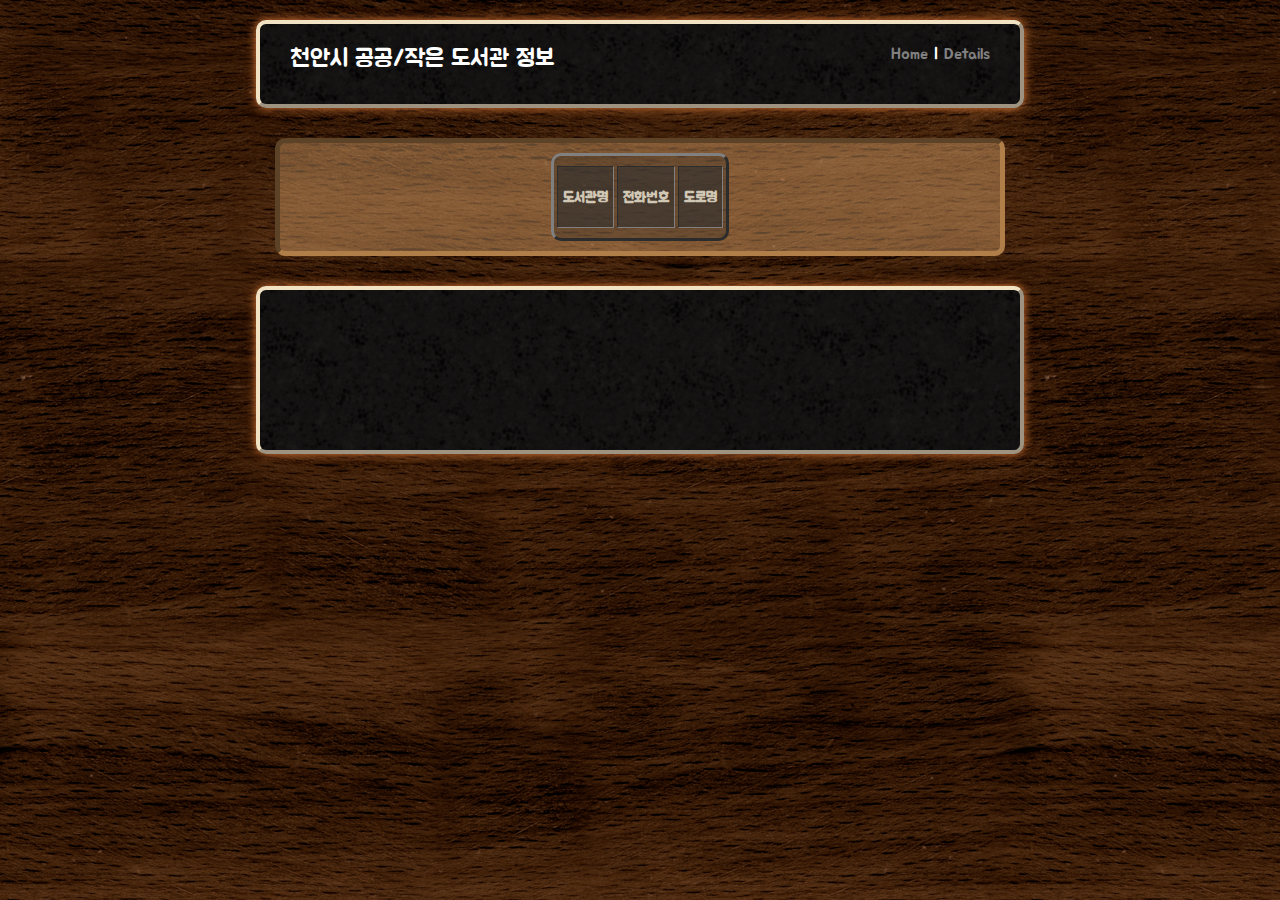
==== detail.html @ 36ebe65e "`22. 5.18." ====
<!DOCTYPE html>
<html lang="kr">
<head>
  <meta charset="UTF-8">
  <meta http-equiv="X-UA-Compatible" content="IE=edge">
  <meta name="viewport" content="width=device-width, initial-scale=1.0">
  <link rel="stylesheet" href="style.css">
  <link rel="preconnect" href="https://fonts.googleapis.com">
  <link rel="preconnect" href="https://fonts.gstatic.com" crossorigin>
  <link href="https://fonts.googleapis.com/css2?family=Jua&display=swap" rel="stylesheet">
  <script type="text/javascript">
    document.oncontextmenu = function(){return false;}
  </script>
  <script src="https://ajax.googleapis.com/ajax/libs/jquery/1.12.4/jquery.min.js"></script>
  <title>Document</title>
  <link rel="stylesheet" href="./style/style.css">
  <link rel="stylesheet" href="./style/detail.css">
</head>
<body oncontextmenu="return false" onselectstart="return false" ondragstart="return false" onkeydown="return true">
  
  <header>
    <h2 id="title">천안시 공공/작은 도서관 정보</h3>
    <nav>
      <a href="./index.html">Home</a>
       |
      <a href="./detail.html">Details</a>
    </nav>
  </header>
  <main>
    <div id="main-wrap"></div>
  </main>
  <footer>
  </footer>
  <script src="./JS/details.js"></script>
</body>
</html>
---- style.css ----
* {
  margin: 0;
  cursor: default;
  font-family: 'Jua', sans-serif;
}

.hidden {
  visibility: hidden;
  opacity: 0%;
}

body {
  /* height: 100vh; */

  /* background-color: black; */
  background-image: url("./src/wood.png");
  /* display: flex;
  flex-direction: column;
  justify-content: space-between; */
}

header, footer {
  padding-bottom: 10px;
  padding-left: 30px;
  padding-right: 30px;
  padding-top: 20px;

  border-style: outset;
  border: 4px outset #F2E2C4;
  border-radius: 10px;

  margin: 20px auto;

  color: white;
  /* background-color: #0d0d0d; */
  background-image: url("./src/leather.png");
  background-size: 100%;
  box-shadow: 0px 0px 10px #e17b37;
}

header {
  height: 100px;
  max-width: 700px;

  /* border: 1px solid red; */

  display: flex;
  justify-content: space-between;
  align-items: flex-start;
}

#title {
  font-weight: 300;
}

footer {
  height: 100px;
  max-width: 700px;
  padding: 30px;
  font-size: 0.8rem;
}

footer:nth-child(2) {
  position: relative;
  right: 10px;
}

a {
  cursor: pointer;
  color: gray;
}

a:hover {
  color: white;
}

a:visited, a:link {
  color: grey;
  text-decoration: none;
}

a:link:hover, a:visited:hover {
  color: white;
}

main {
  margin: 20px;
  padding-top: 10px;
  padding-bottom: 10px;
  text-align: center;
}

img {
  width: 100%;
  
}

#map-wrap {
  max-width: 700px;
  margin: 0 auto;
  position: relative;
  background-color: rgba(220, 167, 110, 0.429);
  border-radius: 10px;
  border: 5px inset rgb(176, 126, 73);
}

#dots>div>span {
  position: absolute;
  width: 20px;
  height: 50px;
  display: flex;
  flex-direction: column;
  justify-content: space-between;
  align-items: center;
}

#dots>div>span:hover{
  z-index: 1;
}

.dot {
  cursor: pointer;
  font-size: 2vw;
  transition: font-size;
  transition-duration: 0.3s;
}

@media (min-width: 700px){
  .dot {
    font-size: 0.8rem;
  }
}

.dot:hover {
  font-size: 1rem;
  z-index: 1;
}

.simpleInfo {
  width: max-content;
  /* position: absolute; */

  background-color: antiquewhite;

  padding: 1px 10px;
  /* margin: 0 auto; */
  border: 1px solid black;
  border-radius: 10px;
  
  font-size: 15px;
  font-weight: 250;
  /* visibility: hidden; */
  transition: opacity visibility;
  transition-duration: 0.5s;
}

#buttons {
  position: absolute;
  top: 10px;
  right: 10px;
}

#buttons button:nth-child(1) {
  background-color: darkred;
}

#buttons button:nth-child(2) {
  background-color: darkgreen;
}

#buttons button:nth-child(1):hover {
  background-color:brown;
}

#buttons button:nth-child(2):hover {
  background-color:green;
}

#buttons button {
  border-radius: 10px;
  color:lavender;
  padding: 7px;
}

#buttons button:active {
  box-shadow: inset -2px -2px 3px rgba(255, 255, 255, .6), inset 2px 2px 3px rgba(0, 0, 0, .6);
}
---- style/style.css ----
* {
  margin: 0;
  cursor: default;
  font-family: 'Jua', sans-serif;
}

.hidden {
  visibility: hidden;
  opacity: 0%;
}

body {
  /* height: 100vh; */

  /* background-color: black; */
  background-image: url("../src/wood.png");
  /* display: flex;
  flex-direction: column;
  justify-content: space-between; */
}

header, footer {
  padding-bottom: 10px;
  padding-left: 30px;
  padding-right: 30px;
  padding-top: 20px;

  border-style: outset;
  border: 4px outset #F2E2C4;
  border-radius: 10px;

  margin: 20px auto;

  color: white;
  /* background-color: #0d0d0d; */
  background-image: url("../src/leather.png");
  background-size: 100%;
  box-shadow: 0px 0px 10px #e17b37;
}

header {
  height: 50px;
  max-width: 700px;

  /* border: 1px solid red; */

  display: flex;
  justify-content: space-between;
  align-items: flex-start;
}

#title {
  font-weight: 300;
}

footer {
  height: 100px;
  max-width: 700px;
  padding: 30px;
  font-size: 0.8rem;
}

footer:nth-child(2) {
  position: relative;
  right: 10px;
}

a {
  cursor: pointer;
  color: gray;
}

a:hover {
  color: white;
}

a:visited, a:link {
  color: grey;
  text-decoration: none;
}

a:link:hover, a:visited:hover {
  color: white;
}

main {
  margin: 20px;
  padding-top: 10px;
  padding-bottom: 10px;
  text-align: center;
}

img {
  width: 100%;
  
}

#map-wrap {
  max-width: 700px;
  margin: 0 auto;
  position: relative;
  background-color: rgba(220, 167, 110, 0.429);
  border-radius: 10px;
  border: 5px inset rgb(176, 126, 73);
}

#dots>div>span {
  position: absolute;
  width: 20px;
  height: 50px;
  display: flex;
  flex-direction: column;
  justify-content: space-between;
  align-items: center;
}

#dots>div>span:hover{
  z-index: 1;
}

.dot {
  cursor: pointer;
  font-size: 2vw;
  transition: font-size;
  transition-duration: 0.3s;
}

@media (min-width: 700px){
  .dot {
    font-size: 0.8rem;
  }
}

.dot:hover {
  font-size: 1rem;
  z-index: 1;
}

.simpleInfo {
  width: max-content;
  /* position: absolute; */

  background-color: antiquewhite;

  padding: 1px 10px;
  /* margin: 0 auto; */
  border: 1px solid black;
  border-radius: 10px;
  
  font-size: 15px;
  font-weight: 250;
  /* visibility: hidden; */
  transition: opacity visibility;
  transition-duration: 0.5s;
}

#buttons {
  position: absolute;
  top: 10px;
  right: 10px;
}

#buttons button:nth-child(1) {
  background-color: darkred;
}

#buttons button:nth-child(2) {
  background-color: darkgreen;
}

#buttons button:nth-child(1):hover {
  background-color:brown;
}

#buttons button:nth-child(2):hover {
  background-color:green;
}

#buttons button {
  border-radius: 10px;
  color:lavender;
  padding: 7px;
}

#buttons button:active {
  box-shadow: inset -2px -2px 3px rgba(255, 255, 255, .6), inset 2px 2px 3px rgba(0, 0, 0, .6);
}
---- style/detail.css ----
#main-wrap {
  max-width: 700px;
  height: max-content;
  margin: 0 auto;
  position: relative;
  background-color: rgba(220, 167, 110, 0.429);
  border-radius: 10px;
  border: 5px inset rgb(176, 126, 73);
  padding: 10px;

  text-align: left;
  color:rgb(209, 199, 181);
}

table {
  margin: 0 auto;
  border-spacing: 3px 10px;
  border-radius: 10px;
  background-color: rgba(35, 35, 35, 0.272);
  /* border: 10px; */
}

thead {
  background-color: rgba(46, 46, 46, 0.577);
  text-align: center;
}

td, th {
  font-size: 0.9rem;
  padding: 5px;
  height: 50px;
}

tr:nth-last-child(2n) {
  background-color: rgba(191, 97, 53, 0.429);
}
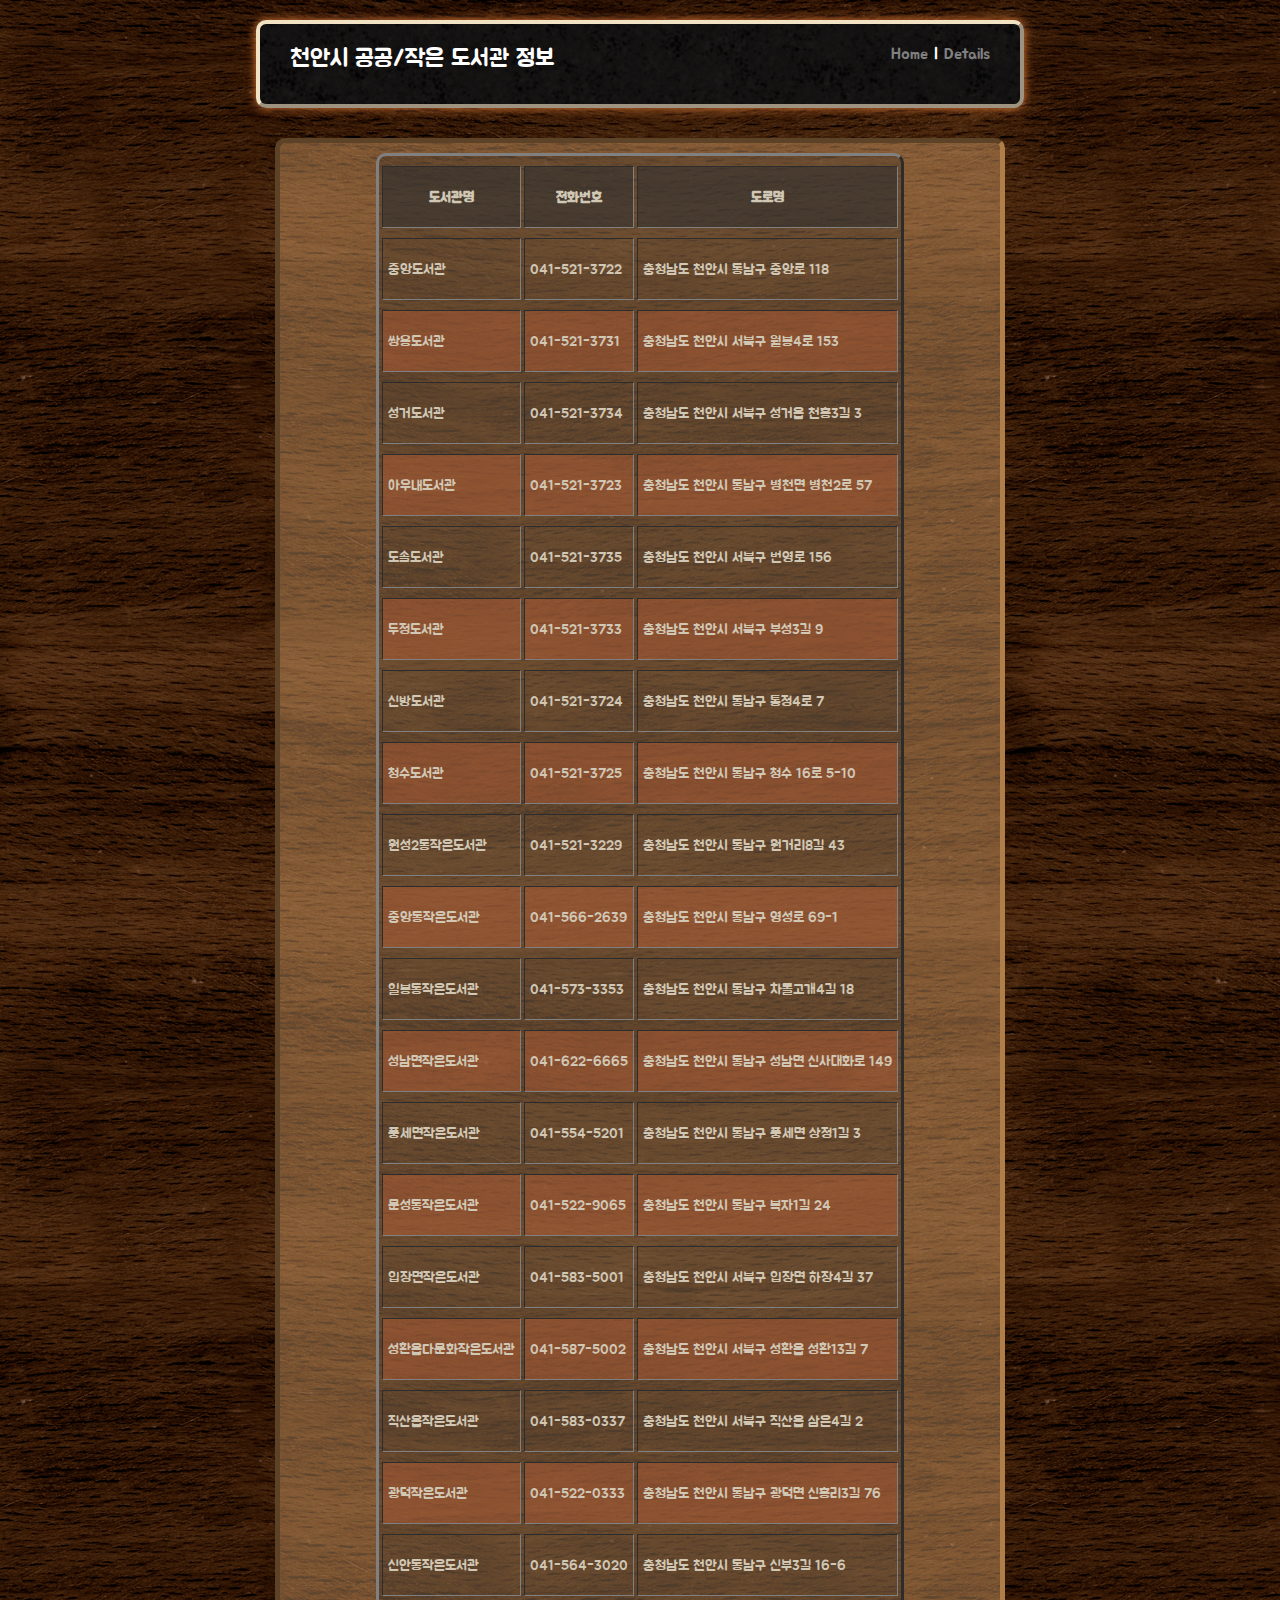
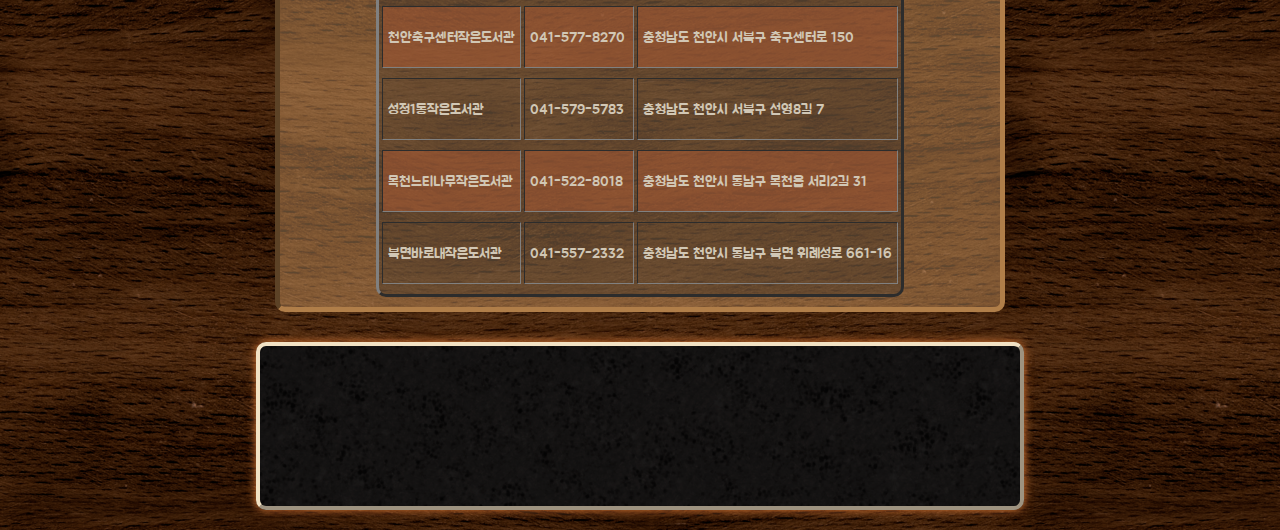
==== commit c15aa642: "`22. 6. 1." ====
--- a/detail.html
+++ b/detail.html
@@ -28,6 +28,14 @@
   </header>
   <main>
     <div id="main-wrap"></div>
+    <div id="info">
+      <button id="info-X">❌</button>
+      <div id="info-wrap">
+        <div id="info-header">
+          <h2></h2>
+        </div>
+      </div>
+    </div>
   </main>
   <footer>
   </footer>
--- a/style/style.css
+++ b/style/style.css
@@ -6,6 +6,7 @@
 
 .hidden {
   visibility: hidden;
+  /* display: none; */
   opacity: 0%;
 }
 
@@ -14,9 +15,16 @@
 
   /* background-color: black; */
   background-image: url("../src/wood.png");
+  overflow-x: hidden;
   /* display: flex;
   flex-direction: column;
   justify-content: space-between; */
+}
+
+hr {
+  /* position: absolute; */
+  width: 100%;
+  margin: 0 auto;
 }
 
 header, footer {
@@ -84,7 +92,6 @@
 }
 
 main {
-  margin: 20px;
   padding-top: 10px;
   padding-bottom: 10px;
   text-align: center;
@@ -138,6 +145,7 @@
 
 .simpleInfo {
   width: max-content;
+  overflow-x: visible;
   /* position: absolute; */
 
   background-color: antiquewhite;
@@ -149,8 +157,7 @@
   
   font-size: 15px;
   font-weight: 250;
-  /* visibility: hidden; */
-  transition: opacity visibility;
+
   transition-duration: 0.5s;
 }
 
@@ -184,4 +191,79 @@
 
 #buttons button:active {
   box-shadow: inset -2px -2px 3px rgba(255, 255, 255, .6), inset 2px 2px 3px rgba(0, 0, 0, .6);
+}
+
+#info {
+  width: 100vw;
+  height: fit-content;
+
+  padding: 30px;
+  position: absolute;
+  top: -400vh;
+  left: 0;
+  padding: 0;
+
+  color: white;
+  background-color: rgba(0, 0, 0, 0.3);
+
+  transition: top;
+  transition-duration: 1s;
+}
+
+#info-wrap {
+  background-color: rgba(0, 0, 0, 0.7);
+  
+  margin: 0 auto;
+  width: 40%;
+}
+
+#info-header {
+  padding-bottom: 30px;
+  padding-top: 30px;
+  background-color: rgba(90, 90, 90, 0.7);
+}
+
+#info-header h2 {
+  font-weight: 300;
+}
+
+#info-X {
+  position: fixed;
+  top: -100px;
+  right: 100px;
+  transition: top;
+  transition-duration: 1s;
+}
+
+#info-main {
+  margin-left: 20px;
+  margin-right: 20px;
+  text-align: left;
+  padding-bottom: 10px;
+}
+
+#info-main h3::before{
+  content: "• ";
+}
+#info-main h3 {
+  font-weight: 200;
+}
+
+#info-main div{
+  margin: 20px 0 30px 20px;
+}
+
+@media all and (max-width: 900px) {
+  * {
+    font-size: small;
+  }
+
+  #info-wrap {
+    width: 100%;
+    margin: 0;
+  }
+
+  #info-X {
+    right: 30px
+  }
 }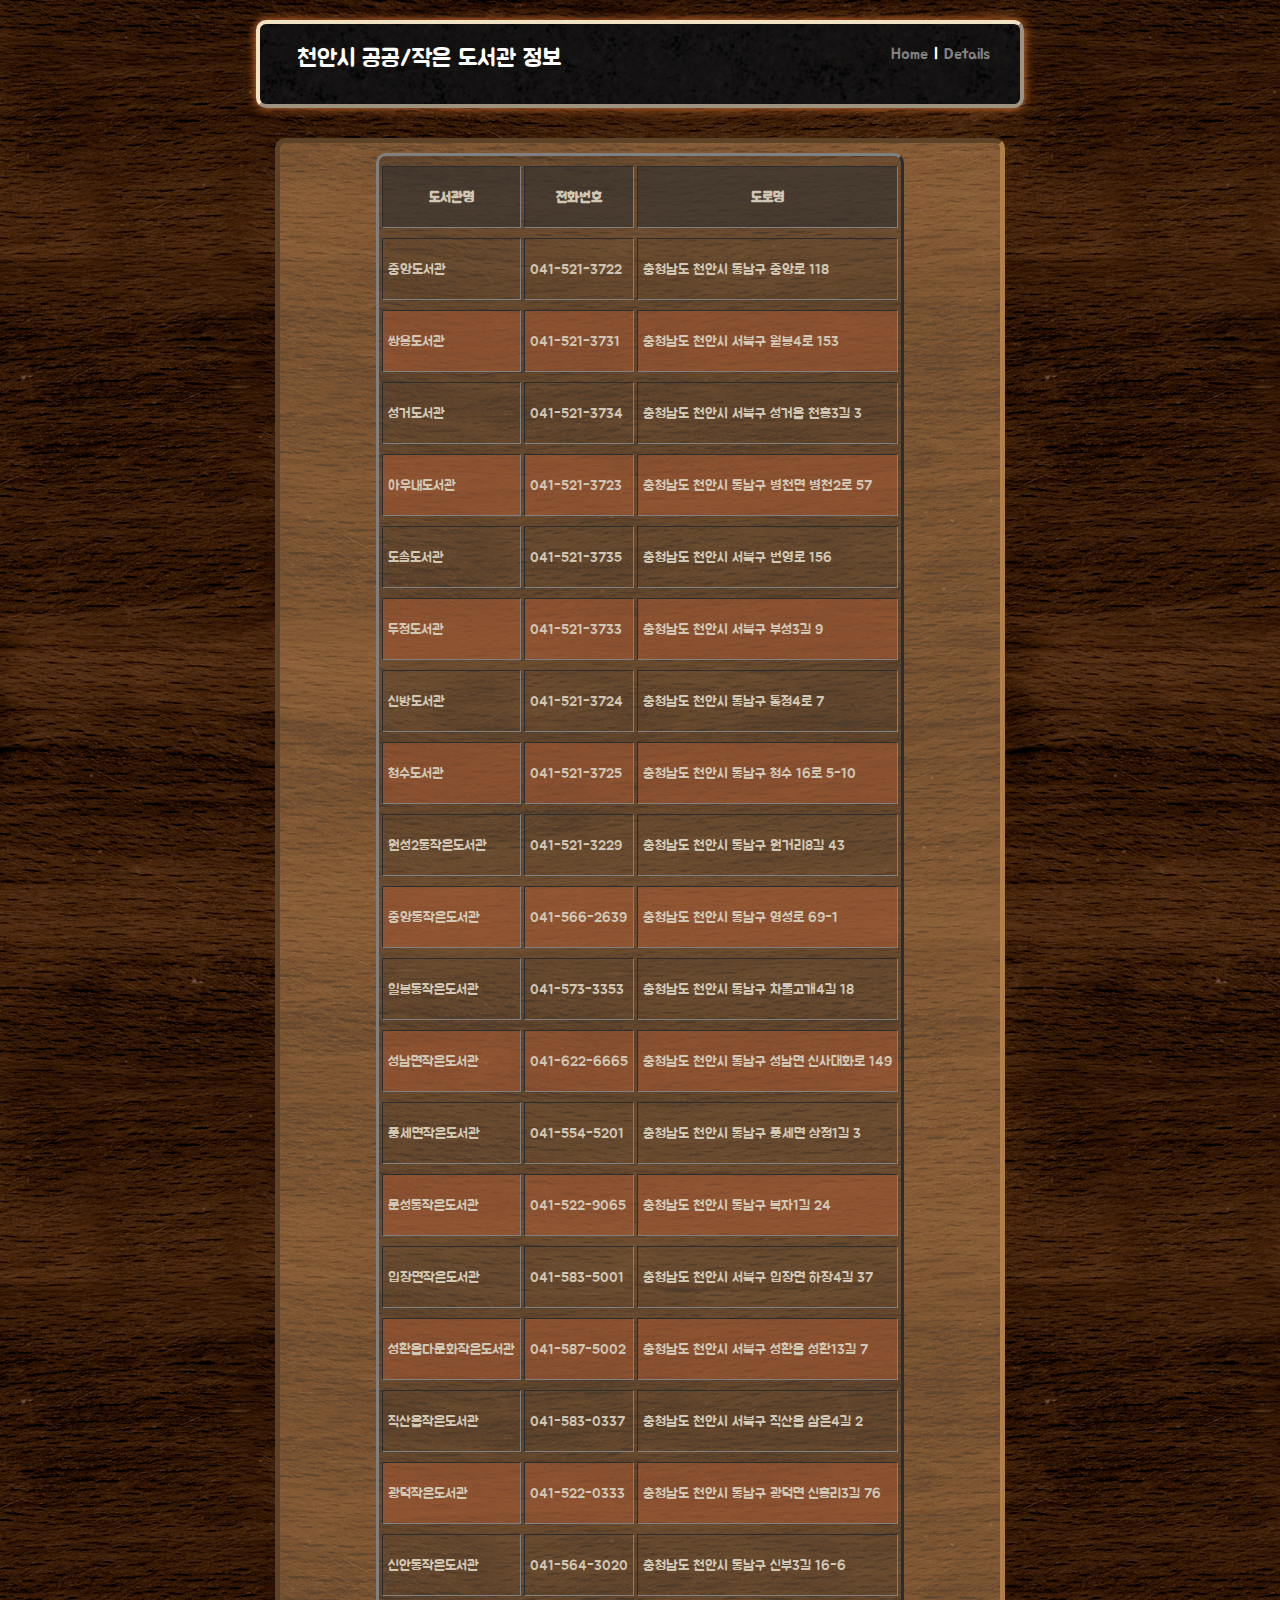
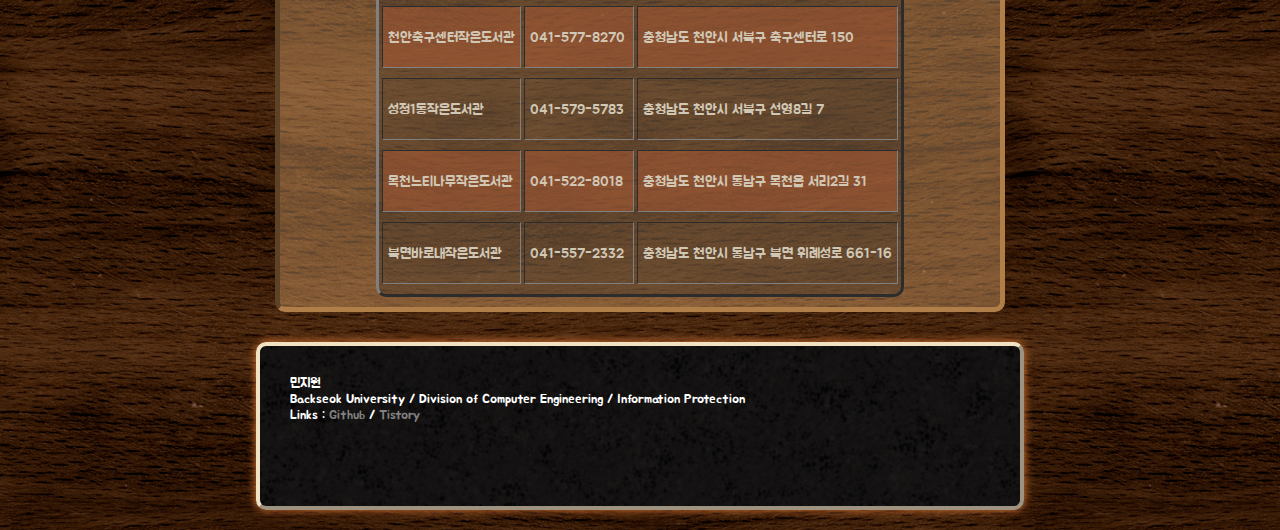
==== commit 9dd8c48e: "`22. 6.12." ====
--- a/detail.html
+++ b/detail.html
@@ -4,10 +4,10 @@
   <meta charset="UTF-8">
   <meta http-equiv="X-UA-Compatible" content="IE=edge">
   <meta name="viewport" content="width=device-width, initial-scale=1.0">
-  <link rel="stylesheet" href="style.css">
+  <link rel="icon" href="./src/favicon.ico" type="image/x-icon" sizes="16X16"/>
   <link rel="preconnect" href="https://fonts.googleapis.com">
   <link rel="preconnect" href="https://fonts.gstatic.com" crossorigin>
-  <link href="https://fonts.googleapis.com/css2?family=Jua&display=swap" rel="stylesheet">
+  <link href="https://fonts.googleapis.com/css2?family=Jua&family=Nanum+Pen+Script&display=swap" rel="stylesheet">
   <script type="text/javascript">
     document.oncontextmenu = function(){return false;}
   </script>
@@ -19,7 +19,7 @@
 <body oncontextmenu="return false" onselectstart="return false" ondragstart="return false" onkeydown="return true">
   
   <header>
-    <h2 id="title">천안시 공공/작은 도서관 정보</h3>
+    <h2 id="title"><img src="./src/favicon.ico" alt=""> 천안시 공공/작은 도서관 정보</h3>
     <nav>
       <a href="./index.html">Home</a>
        |
@@ -28,16 +28,11 @@
   </header>
   <main>
     <div id="main-wrap"></div>
-    <div id="info">
-      <button id="info-X">❌</button>
-      <div id="info-wrap">
-        <div id="info-header">
-          <h2></h2>
-        </div>
-      </div>
-    </div>
   </main>
   <footer>
+    <div>민지원</div>
+    <div>Backseok University / Division of Computer Engineering / Information Protection</div>
+    <div>Links : <a href="https://github.com/Seang-G" target="_blank">Github</a> / <a href="https://seang.tistory.com/" target="_blank">Tistory</a></div>
   </footer>
   <script src="./JS/details.js"></script>
 </body>
--- a/style/detail.css
+++ b/style/detail.css
@@ -17,7 +17,6 @@
   border-spacing: 3px 10px;
   border-radius: 10px;
   background-color: rgba(35, 35, 35, 0.272);
-  /* border: 10px; */
 }
 
 thead {
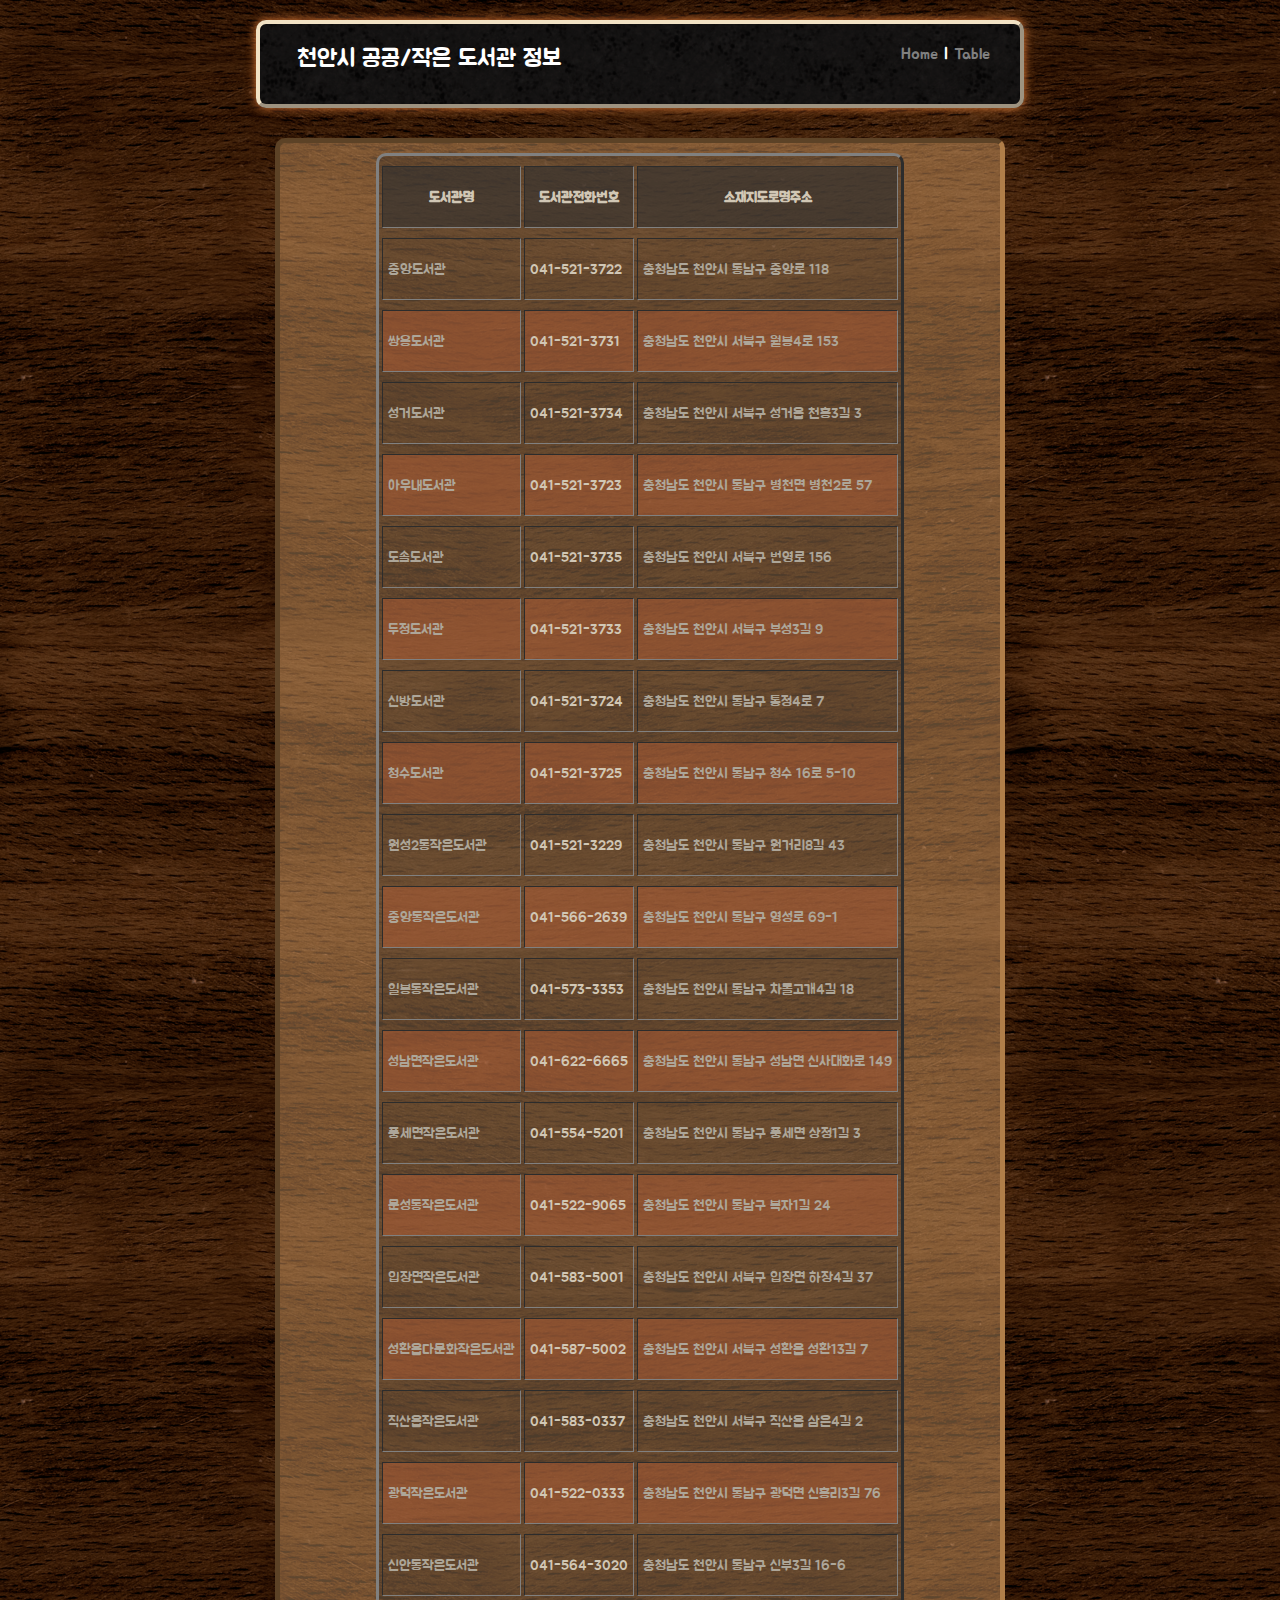
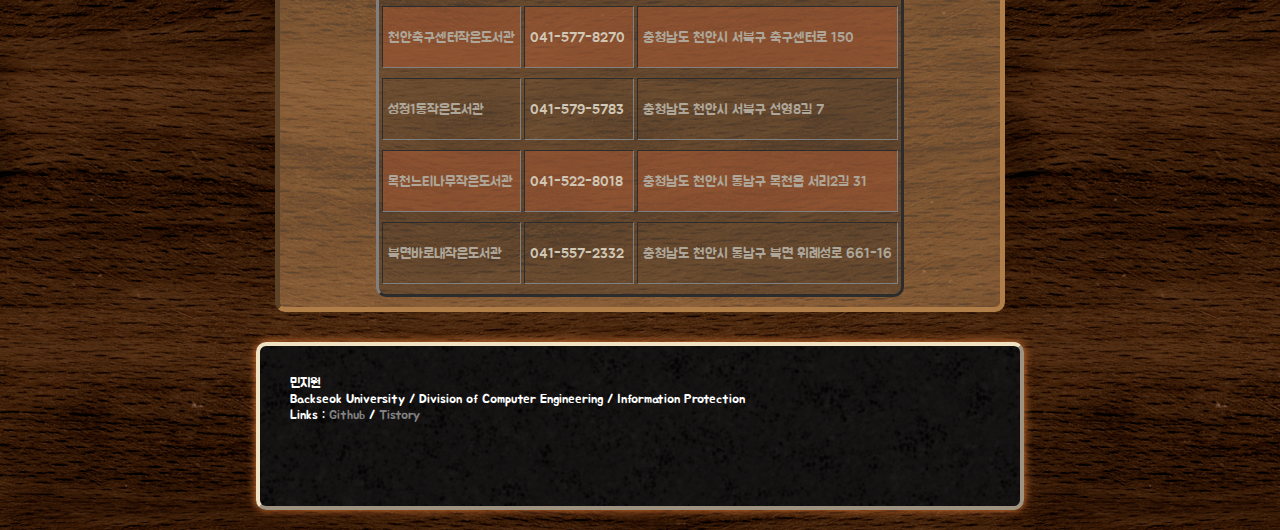
==== commit 35b10dab: "`22. 6.12." ====
--- a/detail.html
+++ b/detail.html
@@ -23,11 +23,21 @@
     <nav>
       <a href="./index.html">Home</a>
        |
-      <a href="./detail.html">Details</a>
+      <a href="./detail.html">Table</a>
     </nav>
   </header>
   <main>
     <div id="main-wrap"></div>
+    <div id="info">
+      <button id="info-X">❌</button>
+      <div id="info-wrap">
+        <div id="info-header">
+          <h2></h2>
+        </div>
+        <div id="info-main">
+        </div>
+      </div>
+    </div>
   </main>
   <footer>
     <div>민지원</div>
--- a/style/detail.css
+++ b/style/detail.css
@@ -32,4 +32,24 @@
 
 tr:nth-last-child(2n) {
   background-color: rgba(191, 97, 53, 0.429);
+}
+
+table a {
+  cursor: pointer;
+  color: rgb(173, 166, 153);
+  transition: color;
+  transition-duration: 0.3s;
+}
+
+table a:hover {
+  color: rgb(209, 199, 181);
+}
+
+table a:visited, table a:link {
+  color: rgb(173, 166, 153);
+  text-decoration: none;
+}
+
+table a:link:hover, table a:visited:hover {
+  color: rgb(209, 199, 181);
 }